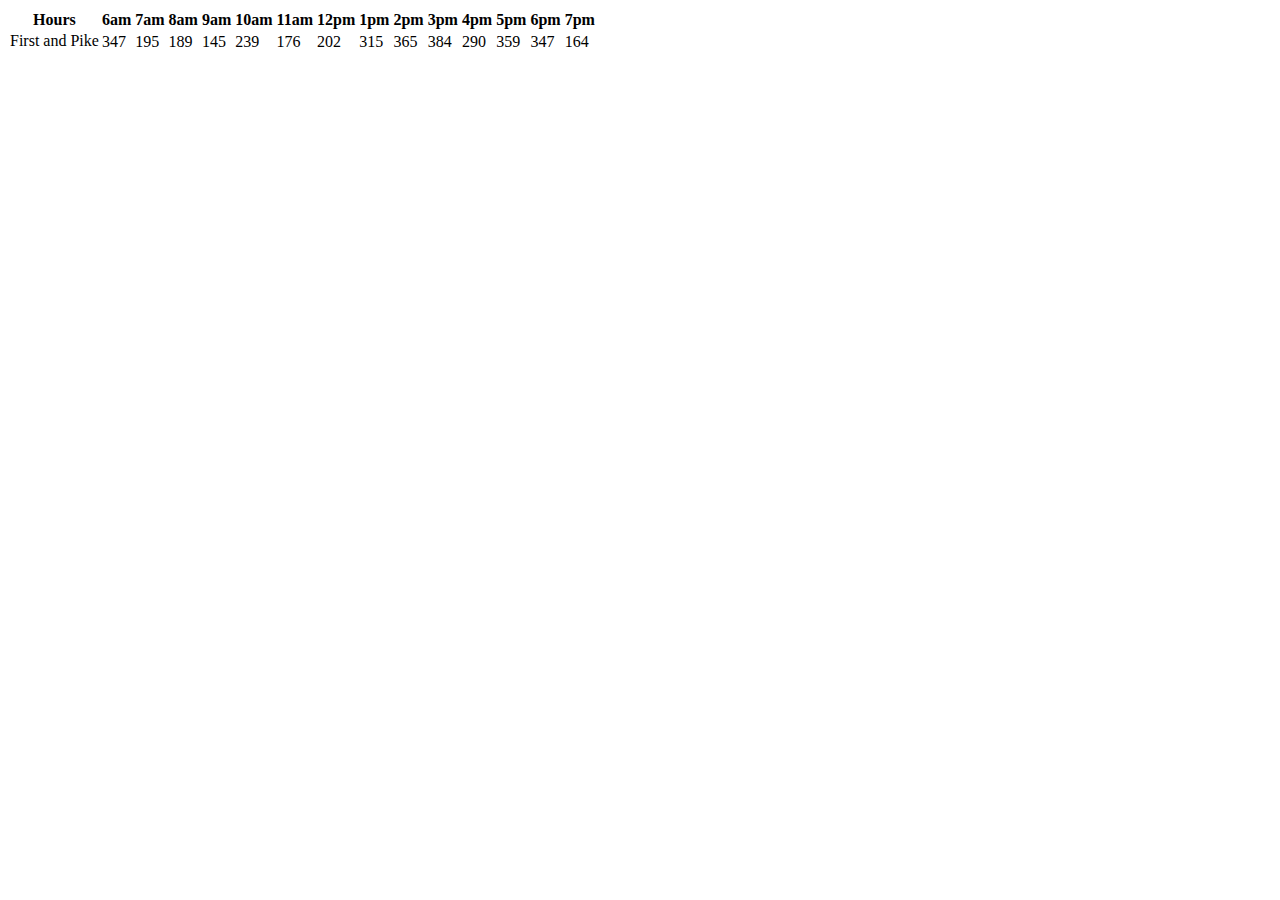
==== sales.html @ 88fd8164 "started table header row and initial data" ====
<!DOCTYPE html>
<html>
  <head>
    <meta charset="utf-8">
    <title>daily sales projections</title>
  </head>
  <body>
    <div>
      <table id= "cookiestands"></table>
  </div>
    <div>

    </div>
  </body>
  <script src="app.js"></script>
</html>
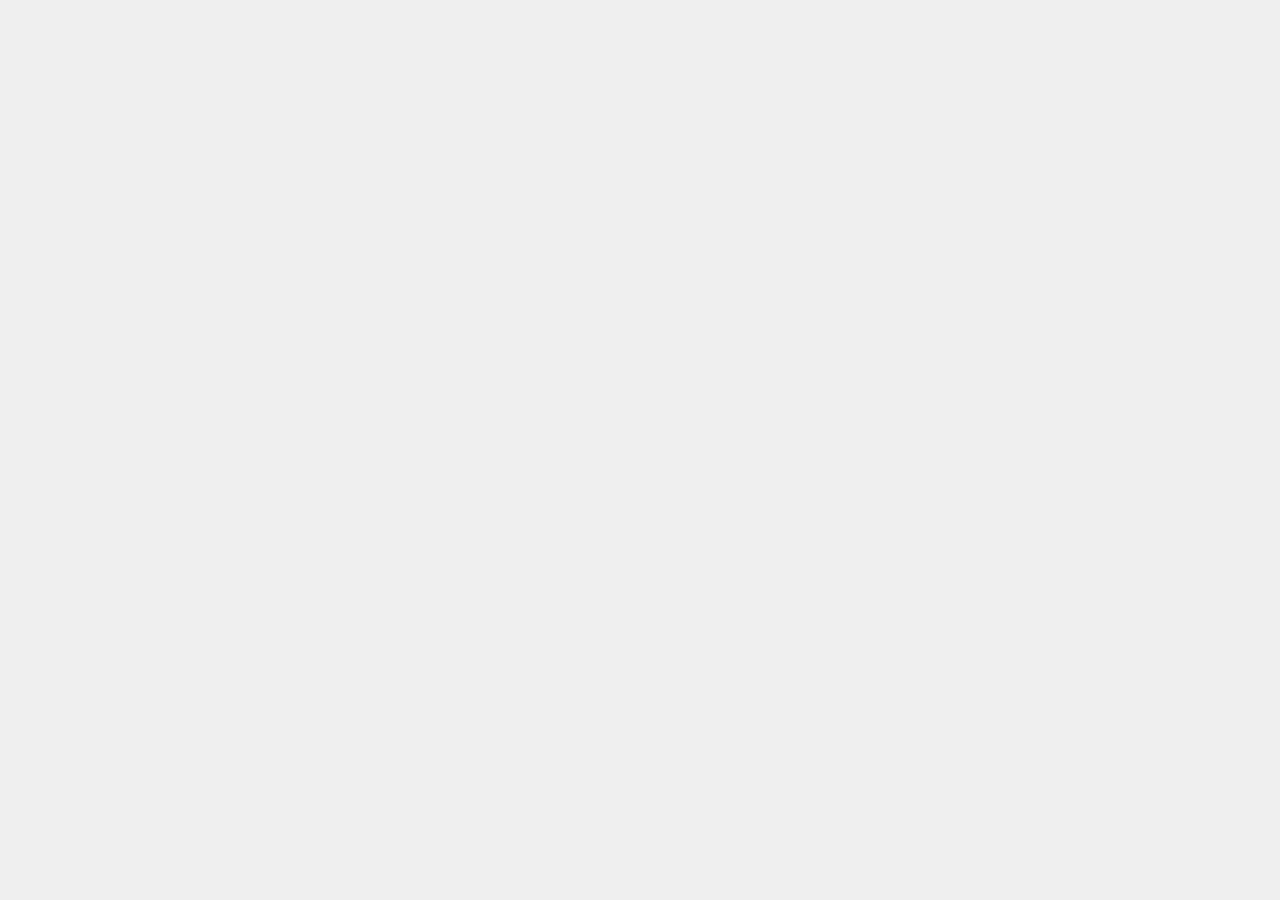
==== commit 868f1673: "building constructor and starting table rows" ====
--- a/sales.html
+++ b/sales.html
@@ -3,13 +3,12 @@
   <head>
     <meta charset="utf-8">
     <title>daily sales projections</title>
+    <link rel="stylesheet" type="text/css" href="styles.css">
   </head>
   <body>
     <div>
-      <table id= "cookiestands"></table>
-  </div>
-    <div>
-
+      <h3 id="daily-cookie-sales-location"></h3>
+      <table id="cookiestands"></table>
     </div>
   </body>
   <script src="app.js"></script>
--- a/styles.css
+++ b/styles.css
@@ -0,0 +1,35 @@
+body {
+  font-size: 25px;
+  font-family: "Roboto Condensed", sans-serif;
+  background-color: #efefef;
+}
+
+#page {
+
+}
+
+#logo {
+  width: 150px;
+  margin: 10px auto 25px;
+}
+
+ul {
+  width: 570px;
+  padding: 15px;
+  margin: 0px auto 0px auto;
+  border-top: 2px solid #000;
+  border-bottom: 1px solid #000;
+  text-align: center;
+}
+li {
+  display: inline;
+  margin: 0px 3px;
+}
+p {
+  width: 600px;
+  margin: 20px auto 20px auto;
+  font-weight: normal;
+}
+table td, table th {
+  border: 1px solid black;
+}
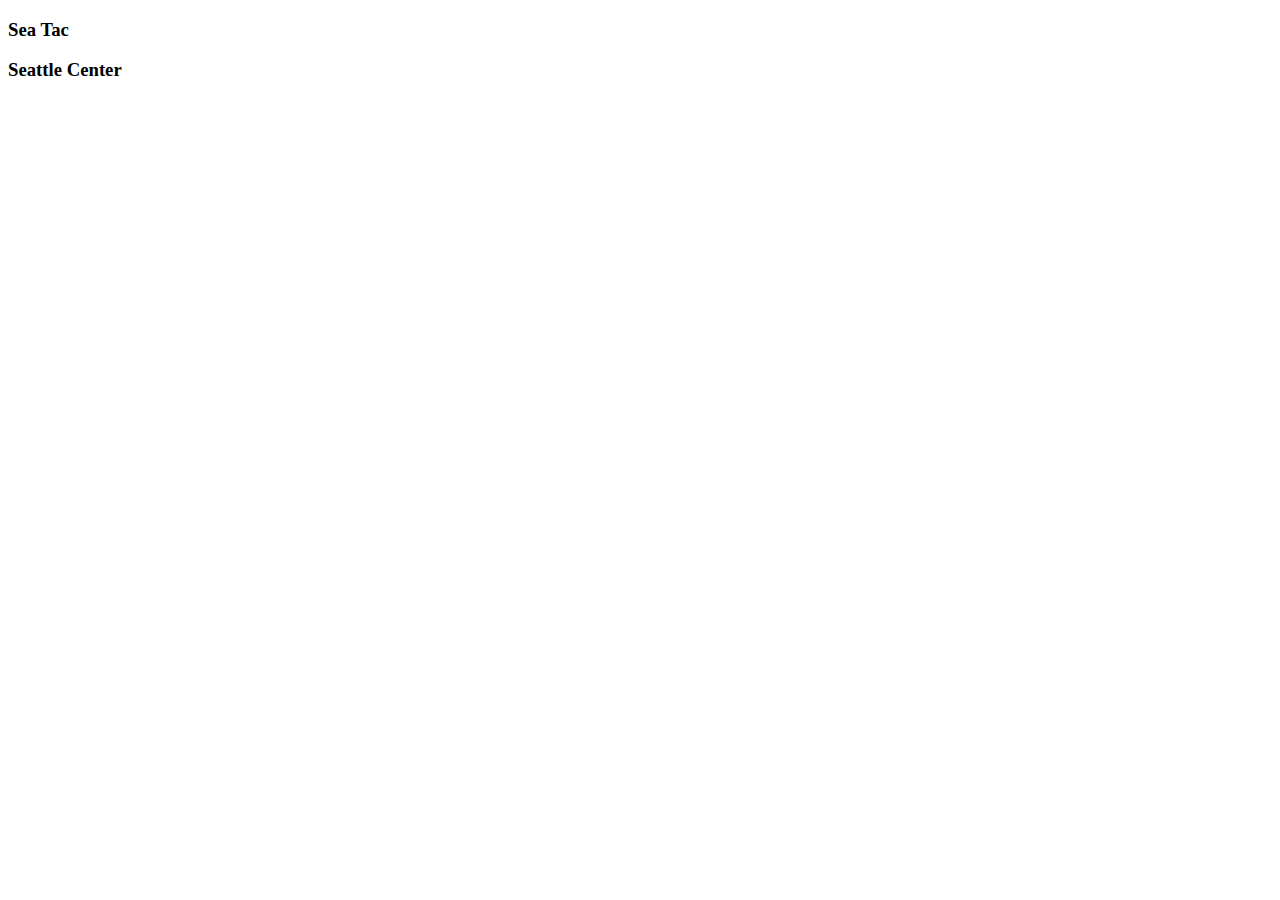
==== commit ae91e148: "trying to move forward on SeaTac Air and Seattle Center cookie calculations not showing" ====
--- a/sales.html
+++ b/sales.html
@@ -3,12 +3,19 @@
   <head>
     <meta charset="utf-8">
     <title>daily sales projections</title>
-    <link rel="stylesheet" type="text/css" href="styles.css">
   </head>
   <body>
     <div>
-      <h3 id="daily-cookie-sales-location"></h3>
-      <table id="cookiestands"></table>
+      <h3 id="fandp"></h3>
+      <ul id="firstandpike"></ul>
+    </div>
+    <div>
+      <h3 id="stac">Sea Tac</h3>
+      <ul id="seatacair"></ul>
+    </div>
+    <div>
+      <h3 id="seacent">Seattle Center</h3>
+      <ul id="scent"></ul>
     </div>
   </body>
   <script src="app.js"></script>
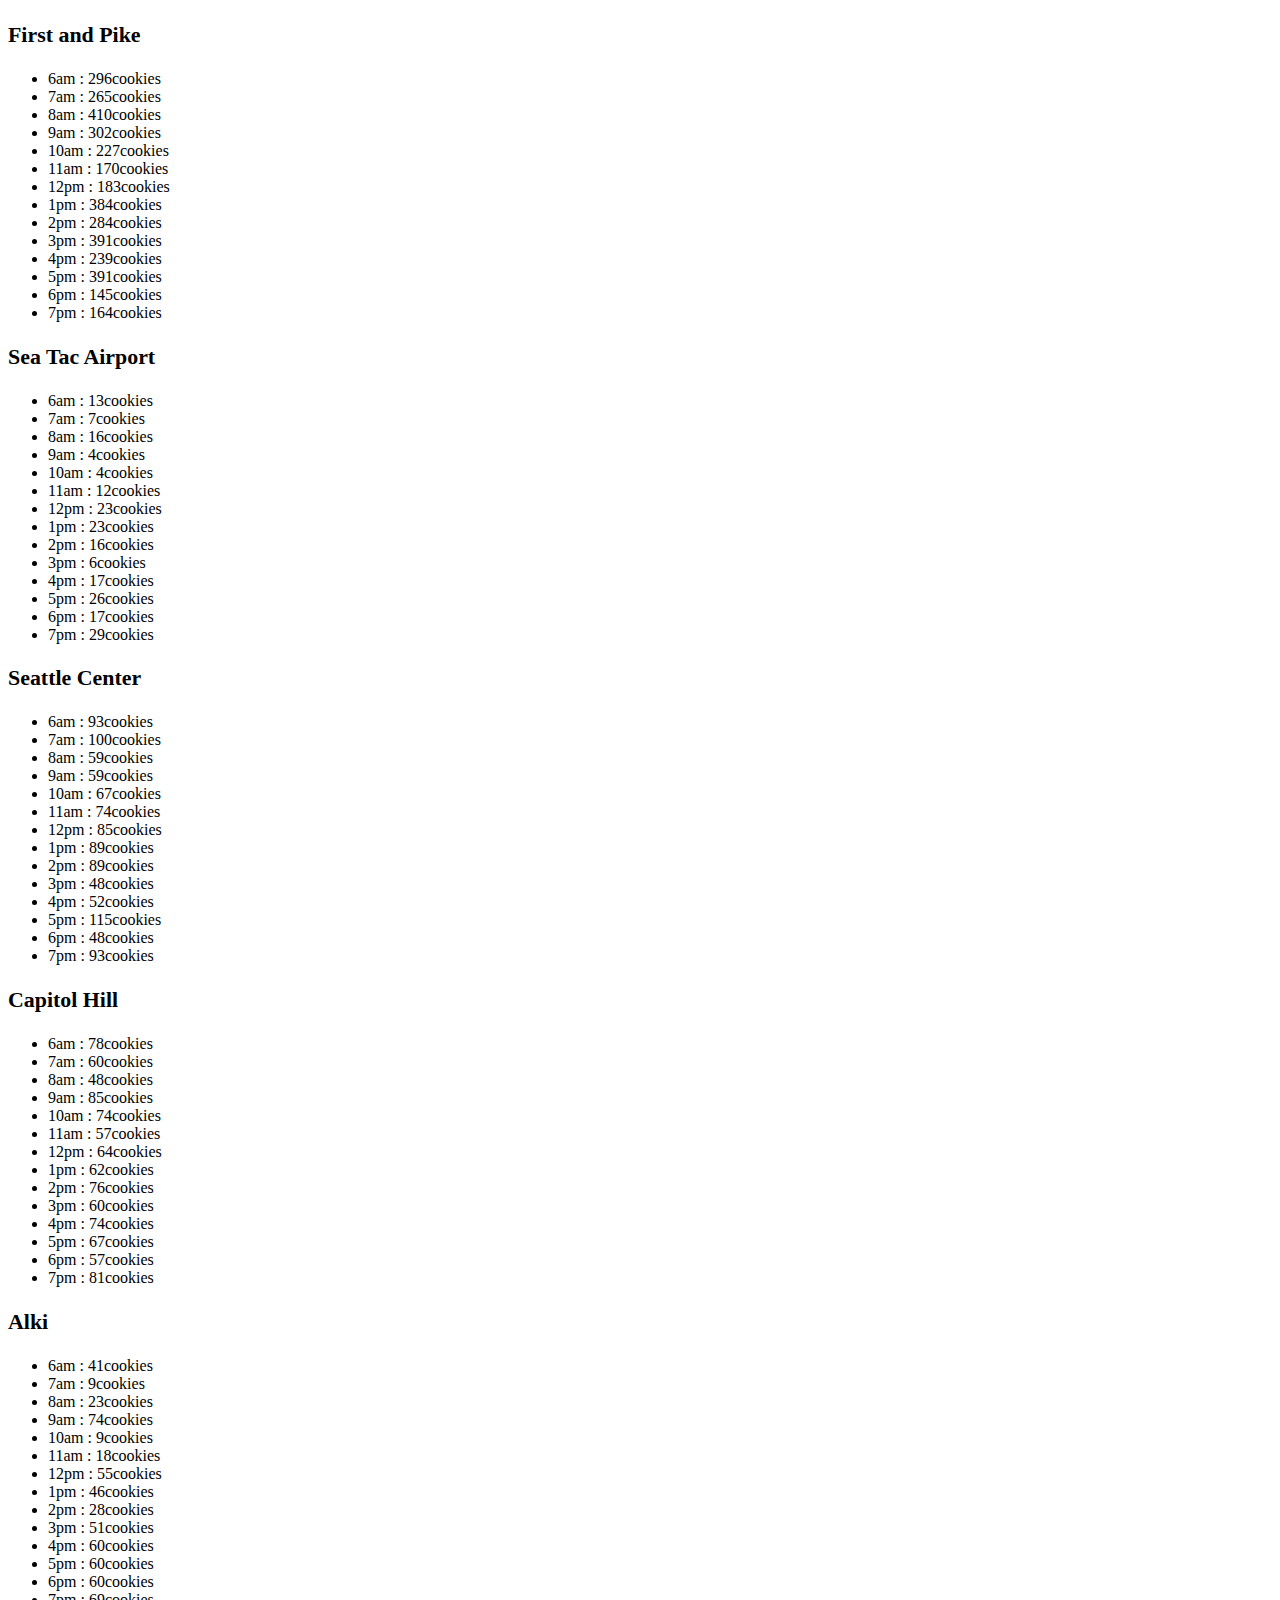
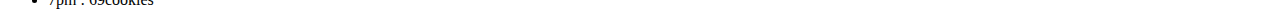
==== commit 7c0b9c7f: "finished two additional stores-cookie sales showing successfully!" ====
--- a/sales.html
+++ b/sales.html
@@ -10,12 +10,20 @@
       <ul id="firstandpike"></ul>
     </div>
     <div>
-      <h3 id="stac">Sea Tac</h3>
+      <h3 id="stac"></h3>
       <ul id="seatacair"></ul>
     </div>
     <div>
-      <h3 id="seacent">Seattle Center</h3>
-      <ul id="scent"></ul>
+      <h3 id="seacent"></h3>
+      <ul id="seattlecenter"></ul>
+    </div>
+    <div>
+      <h3 id="caphill"></h3>
+      <ul id="capitolhill"></ul>
+    </div>
+    <div>
+      <h3 id="al"></h3>
+      <ul id="alk"></ul>
     </div>
   </body>
   <script src="app.js"></script>
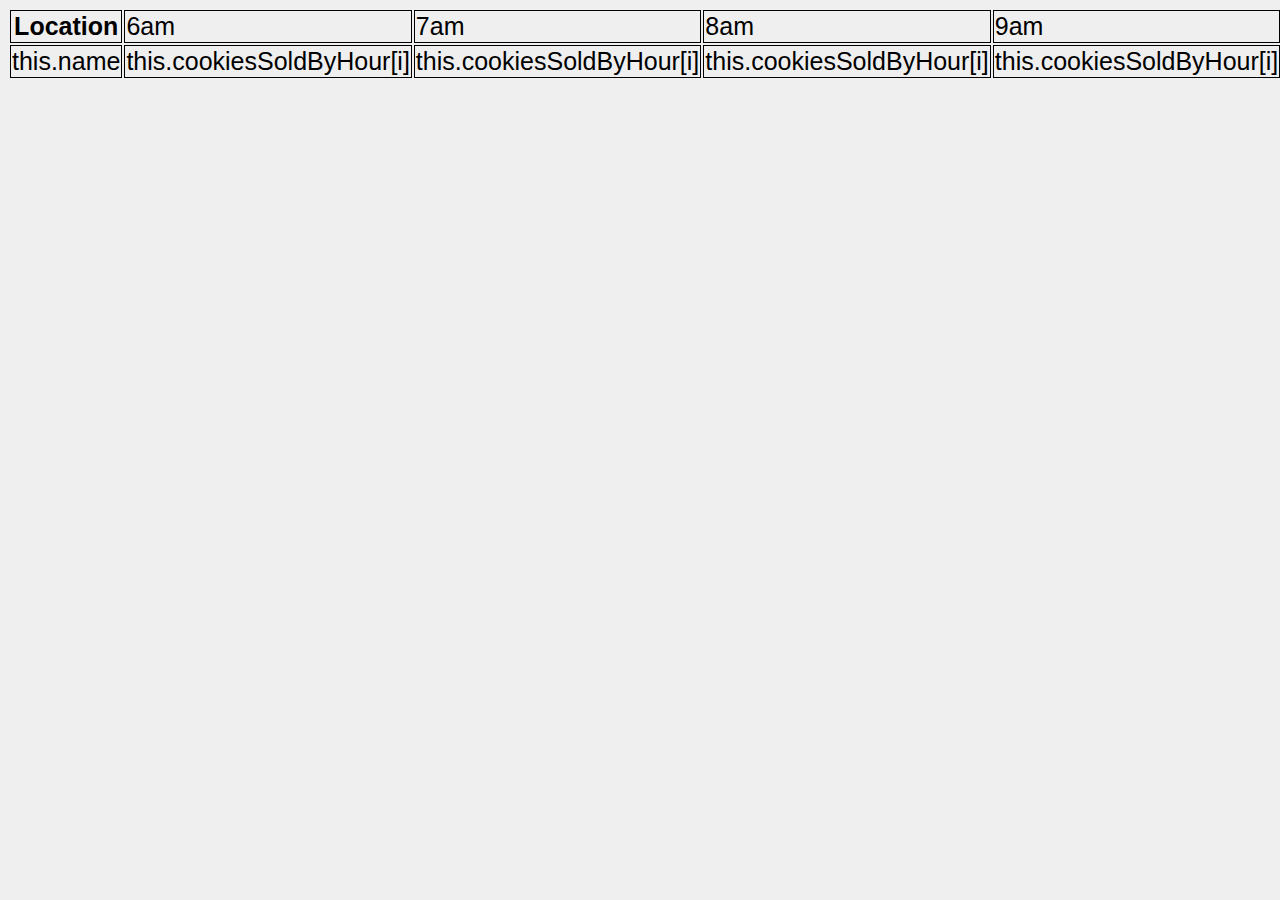
==== commit 6a8d9095: "more work on constructor and table" ====
--- a/sales.html
+++ b/sales.html
@@ -3,28 +3,11 @@
   <head>
     <meta charset="utf-8">
     <title>daily sales projections</title>
+    <link rel="stylesheet" type="text/css" href="styles.css">
   </head>
   <body>
-    <div>
-      <h3 id="fandp"></h3>
-      <ul id="firstandpike"></ul>
-    </div>
-    <div>
-      <h3 id="stac"></h3>
-      <ul id="seatacair"></ul>
-    </div>
-    <div>
-      <h3 id="seacent"></h3>
-      <ul id="seattlecenter"></ul>
-    </div>
-    <div>
-      <h3 id="caphill"></h3>
-      <ul id="capitolhill"></ul>
-    </div>
-    <div>
-      <h3 id="al"></h3>
-      <ul id="alk"></ul>
-    </div>
+    <table id='cookiestands'>
+    </table>
   </body>
   <script src="app.js"></script>
 </html>
--- a/styles.css
+++ b/styles.css
@@ -0,0 +1,35 @@
+body {
+  font-size: 25px;
+  font-family: "Roboto Condensed", sans-serif;
+  background-color: #efefef;
+}
+
+#page {
+
+}
+
+#logo {
+  width: 150px;
+  margin: 10px auto 25px;
+}
+
+ul {
+  width: 570px;
+  padding: 15px;
+  margin: 0px auto 0px auto;
+  border-top: 2px solid #000;
+  border-bottom: 1px solid #000;
+  text-align: center;
+}
+li {
+  display: inline;
+  margin: 0px 3px;
+}
+p {
+  width: 600px;
+  margin: 20px auto 20px auto;
+  font-weight: normal;
+}
+table tr, table th, table td {
+  border: solid black 1px;
+}
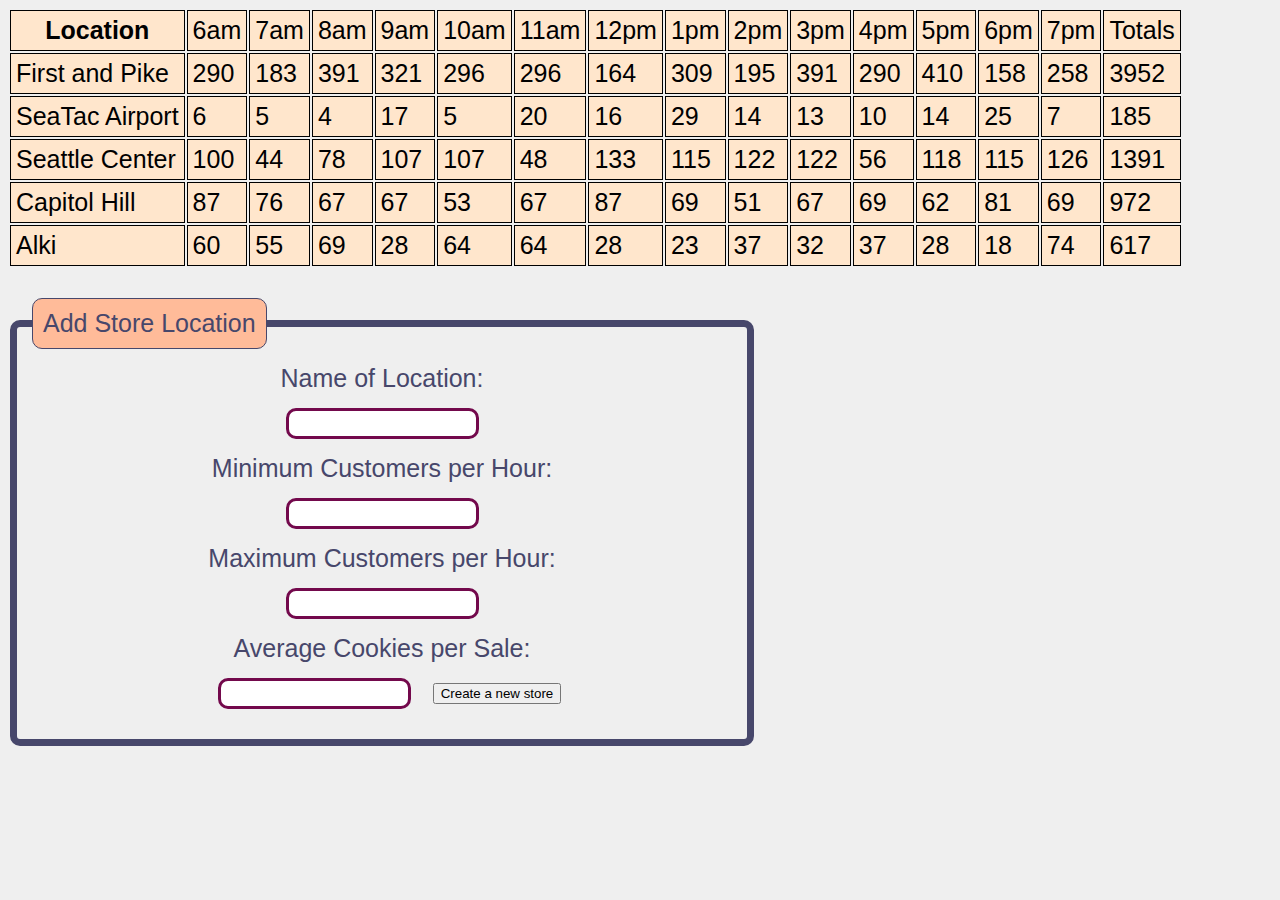
==== commit 4e3e3a9e: "adding html for the form and also stying the form" ====
--- a/sales.html
+++ b/sales.html
@@ -8,6 +8,20 @@
   <body>
     <table id='cookiestands'>
     </table>
+    <form id="store-form">
+      <fieldset>
+        <legend>Add Store Location</legend>
+        <label for="storename">Name of Location: </label>
+        <input name="storename" type="text" />
+        <label for ="mincust">Minimum Customers per Hour: </label>
+        <input name= "mincust" type="text" />
+        <label for="maxcust">Maximum Customers per Hour: </label>
+        <input name= "macxcust" type="text" />
+        <label for="avgcook">Average Cookies per Sale: </label>
+        <input name= "avgcook" type="text" />
+        <button type="submit">Create a new store</button>
+      </fieldset>
+    </form>
   </body>
   <script src="app.js"></script>
 </html>
--- a/styles.css
+++ b/styles.css
@@ -8,15 +8,24 @@
 
 }
 
+h1, h2 {
+  font-size: 2 em
+}
+
 #logo {
+  vertical-align: middle;
   width: 150px;
   margin: 10px auto 25px;
 }
+ ul {
+   list-style: none;
+ }
 
-ul {
+# navigation {
   width: 570px;
   padding: 15px;
   margin: 0px auto 0px auto;
+  vertical-align: middle;
   border-top: 2px solid #000;
   border-bottom: 1px solid #000;
   text-align: center;
@@ -25,6 +34,52 @@
   display: inline;
   margin: 0px 3px;
 }
+
+# cookie-stands {
+  margin: 15px;
+}
+
+# store-form {
+  border: 3px solid #73094c;
+  border-radius: 5px;
+  padding: 5px 5px 5px 5px;
+  margin: 15px;
+}
+
+input {
+    border: 3px solid #73094c;
+    border-radius: 10px;
+    padding: 5px 5px 5px 5px;
+    margin: 15px;
+    display: center-align;
+}
+
+label {
+  color: #47476b;
+  display: block;
+
+}
+
+fieldset {
+  width: 700px;
+  border:7px solid #47476b;
+  border-radius: 10px;
+  padding: 15px;
+  margin-top: 30px;
+  text-align: center;
+  display: center-align;
+}
+
+legend {
+  background-color:  #ffbb99;
+  border: 1px solid #47476b;
+  border-radius: 10px;
+  color: #47476b;
+  padding: 10px; 20px;
+  margin-top: 25px;
+  text-align: left;
+}
+
 p {
   width: 600px;
   margin: 20px auto 20px auto;
@@ -32,4 +87,6 @@
 }
 table tr, table th, table td {
   border: solid black 1px;
+  padding: 5px 5px 5px 5px;
+  background-color: #ffe6cc
 }
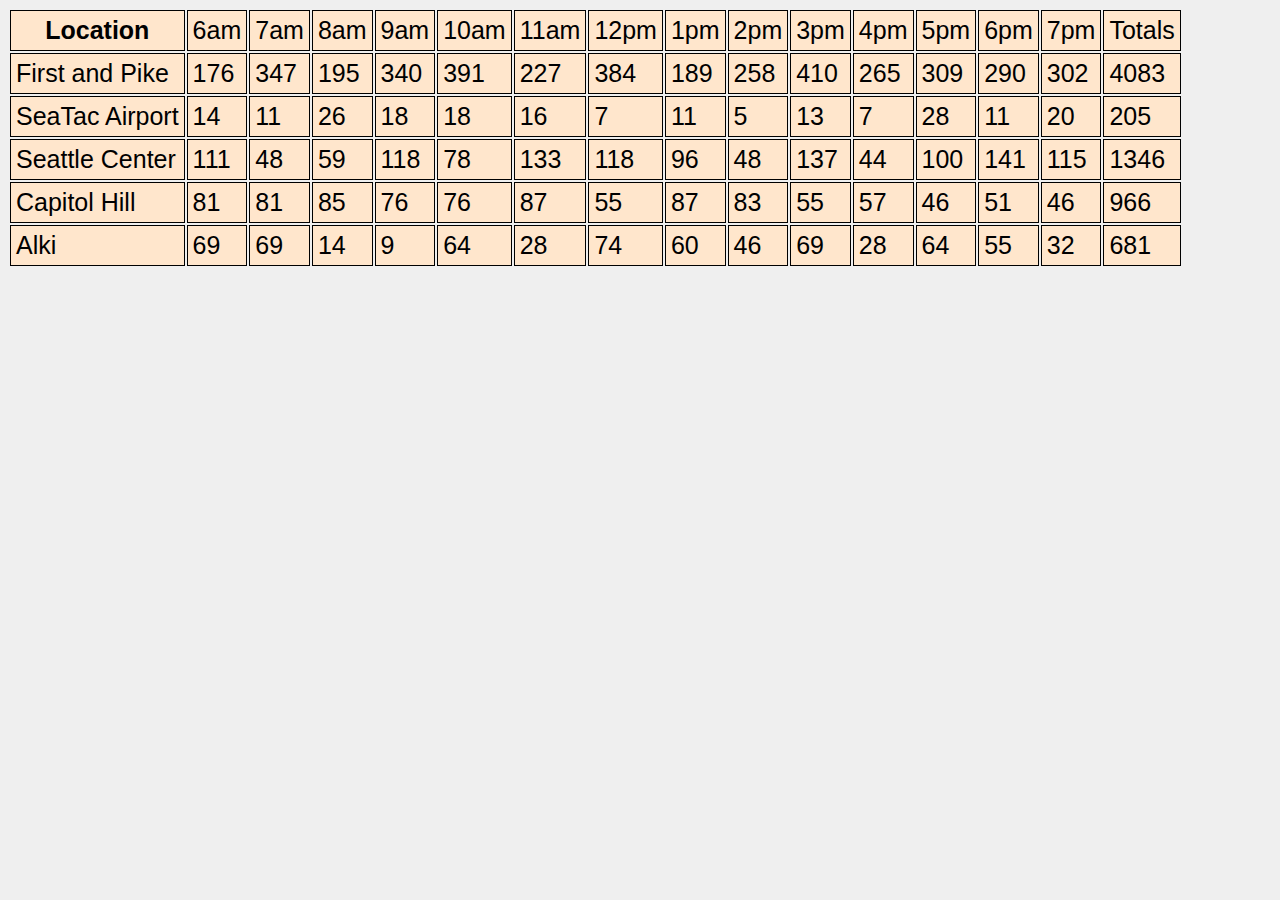
==== commit 74977a4b: "Merge pull request #2 from alison1jane/lab_7_tables" ====
--- a/sales.html
+++ b/sales.html
@@ -8,20 +8,6 @@
   <body>
     <table id='cookiestands'>
     </table>
-    <form id="store-form">
-      <fieldset>
-        <legend>Add Store Location</legend>
-        <label for="storename">Name of Location: </label>
-        <input name="storename" type="text" />
-        <label for ="mincust">Minimum Customers per Hour: </label>
-        <input name= "mincust" type="text" />
-        <label for="maxcust">Maximum Customers per Hour: </label>
-        <input name= "macxcust" type="text" />
-        <label for="avgcook">Average Cookies per Sale: </label>
-        <input name= "avgcook" type="text" />
-        <button type="submit">Create a new store</button>
-      </fieldset>
-    </form>
   </body>
   <script src="app.js"></script>
 </html>
--- a/styles.css
+++ b/styles.css
@@ -8,24 +8,16 @@
 
 }
 
-h1, h2 {
-  font-size: 2 em
-}
-
 #logo {
-  vertical-align: middle;
   width: 150px;
   margin: 10px auto 25px;
 }
- ul {
-   list-style: none;
- }
 
 # navigation {
   width: 570px;
   padding: 15px;
   margin: 0px auto 0px auto;
-  vertical-align: middle;
+  aign: center;
   border-top: 2px solid #000;
   border-bottom: 1px solid #000;
   text-align: center;
@@ -34,52 +26,6 @@
   display: inline;
   margin: 0px 3px;
 }
-
-# cookie-stands {
-  margin: 15px;
-}
-
-# store-form {
-  border: 3px solid #73094c;
-  border-radius: 5px;
-  padding: 5px 5px 5px 5px;
-  margin: 15px;
-}
-
-input {
-    border: 3px solid #73094c;
-    border-radius: 10px;
-    padding: 5px 5px 5px 5px;
-    margin: 15px;
-    display: center-align;
-}
-
-label {
-  color: #47476b;
-  display: block;
-
-}
-
-fieldset {
-  width: 700px;
-  border:7px solid #47476b;
-  border-radius: 10px;
-  padding: 15px;
-  margin-top: 30px;
-  text-align: center;
-  display: center-align;
-}
-
-legend {
-  background-color:  #ffbb99;
-  border: 1px solid #47476b;
-  border-radius: 10px;
-  color: #47476b;
-  padding: 10px; 20px;
-  margin-top: 25px;
-  text-align: left;
-}
-
 p {
   width: 600px;
   margin: 20px auto 20px auto;
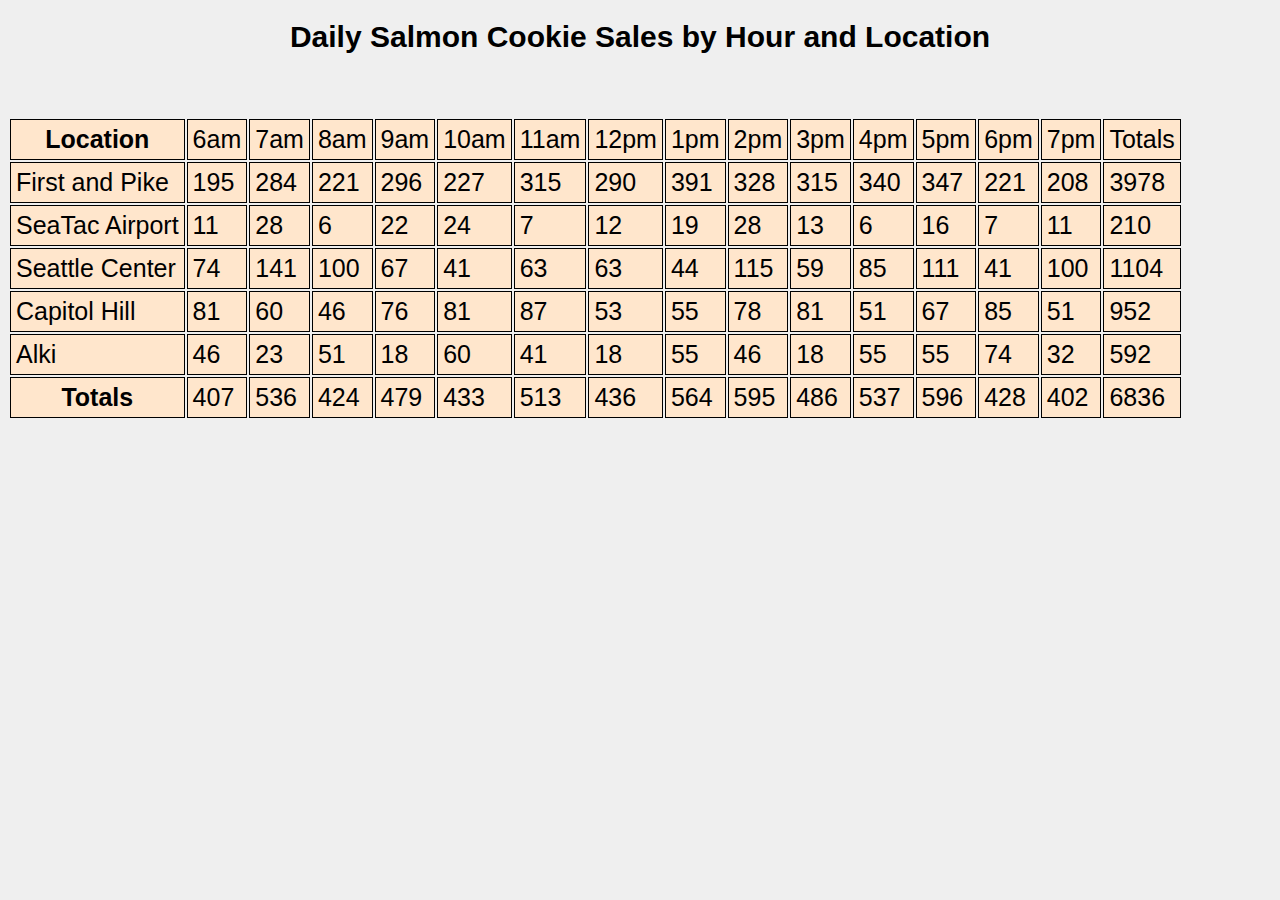
==== commit 9bcda192: "added total row and calculations successfully! Also made a few style changes.  I still need to learn" ====
--- a/sales.html
+++ b/sales.html
@@ -5,6 +5,7 @@
     <title>daily sales projections</title>
     <link rel="stylesheet" type="text/css" href="styles.css">
   </head>
+    <h1>Daily Salmon Cookie Sales by Hour and Location</h1>
   <body>
     <table id='cookiestands'>
     </table>
--- a/styles.css
+++ b/styles.css
@@ -31,6 +31,13 @@
   margin: 20px auto 20px auto;
   font-weight: normal;
 }
+h1 {
+  text-align: center;
+  font-family: sans-serif;
+  font-size: 30px;
+  text-decoration-style: shadow;
+  margin-bottom: 5%;
+}
 table tr, table th, table td {
   border: solid black 1px;
   padding: 5px 5px 5px 5px;
